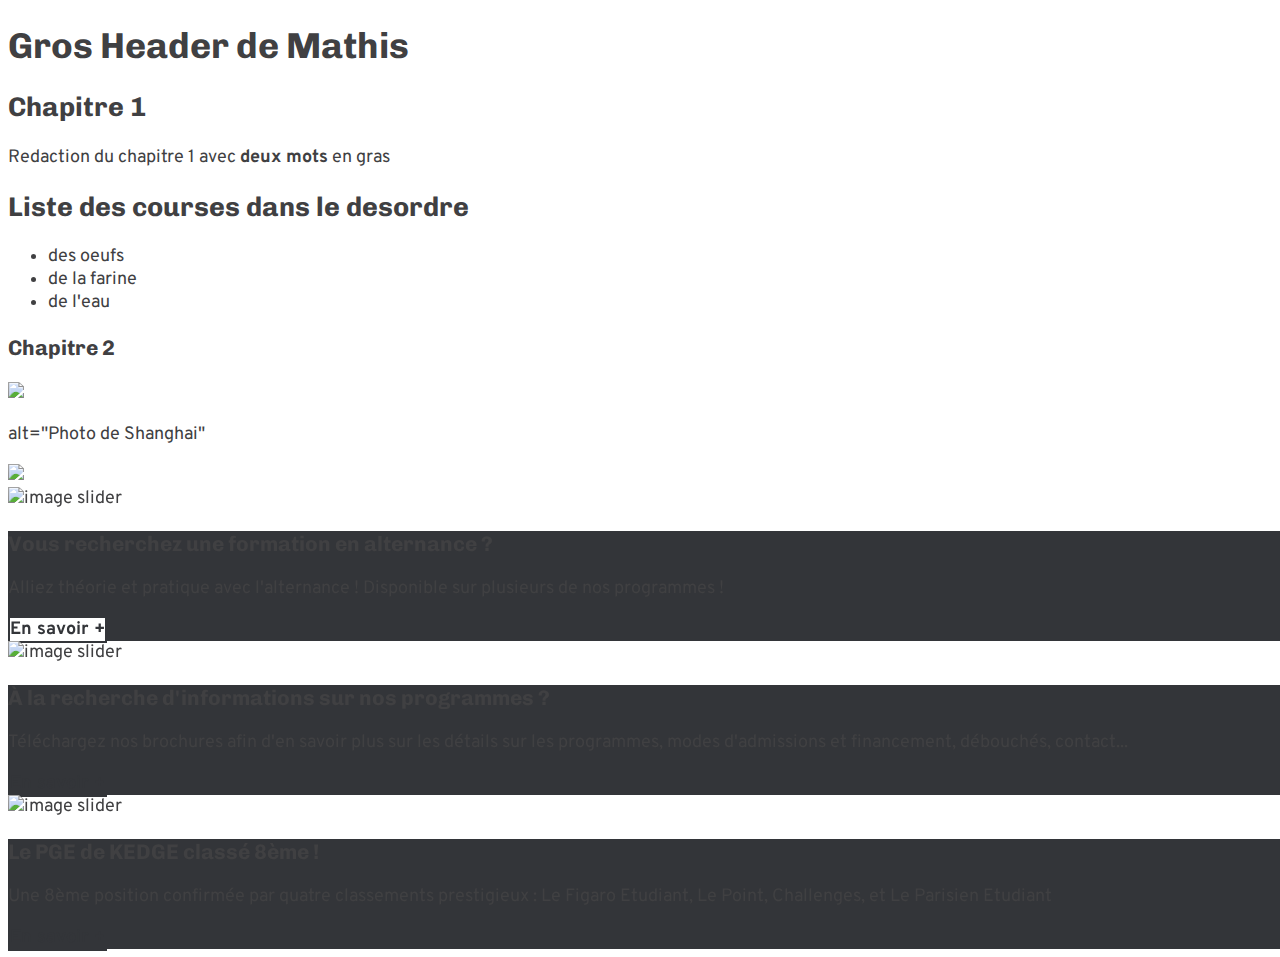
==== index.html @ 0792c965 "Add files via upload" ====
<!DOCTYPE html>
<html lang="en">
<head>
  <meta charset="UTF-8">
  <title>Le Wagon de Mathis </title>

  <!-- Change these Google fonts with your own choice -->
  <link href="https://fonts.googleapis.com/css?family=Chivo:700|Overpass:400,700&display=swap" rel="stylesheet">

  <link rel="stylesheet" href="style.css">
</head > 
<h1>Gros Header de Mathis</h1>
<h2>Chapitre 1</h2>
<p>Redaction du chapitre 1 avec <strong>deux mots</strong> en gras</p>


<h2>Liste des courses dans le desordre</h2>
<ul>
  <li>des oeufs</li>
  <li>de la farine</li>
  <li>de l'eau</li>
</ul>


<h3>Chapitre 2</h3>
<img src="/Users/mathis/Documents/Studies/Kedge/Courses/Coding/landing-page-master/images/shanghai.jpg"> 
<p>alt="Photo de Shanghai"</p>

<img src="images/london.png">

</head>  <div class="slick-track" style="opacity: 1; width: 3888px; transform: translate3d(0px, 0px, 0px);"><div class="slick-slide slick-current slick-active" data-slick-index="0" role="group" aria-label="slide 1" style="width: 1296px;"><div><div class="slider_item" style="width: 100%; display: inline-block;">
                                                                        
            
                          
                          
                            <div class="slider_image col-xs-12 col-md-7">
                    <img src="https://media.kedge.edu/var/kedge/storage/images/6/3/1/9/2469136-3-fre-FR/a82260b45388-alternance-min.jpg?202402081634" loading="lazy" alt="image slider" width="670" height="295">
                </div>
            
              <div class="slider_content block-link col-xs-12 col-md-5 " style="background-color: #333539">
                  <h3 class="slider_content_title">Vous recherchez une formation en alternance ?</h3>

                  <p class="slider_content_description">Alliez théorie et pratique avec l'alternance ! Disponible sur plusieurs de nos programmes !</p>

                                        <a href="https://etudiant.kedge.edu/programmes?rythme%5B%5D=Alternance" target="_self" class="btn slider_content_btn" style="color: rgb(51, 53, 57); border: 2px solid rgb(51, 53, 57); background: rgb(255, 255, 255);" onmouseover="this.style.background='#333539'" onmouseout="this.style.background='#FFF'">
                          En savoir +
                      </a>
                                </div>
          </div></div></div><div class="slick-slide" data-slick-index="1" role="group" aria-label="slide 2" aria-hidden="true" style="width: 1296px;"><div><div class="slider_item" style="width: 100%; display: inline-block;">
                                                                        
            
                          
                          
                            <div class="slider_image col-xs-12 col-md-7">
                    <img src="https://media.kedge.edu/var/kedge/storage/images/8/6/6/4/2514668-3-fre-FR/homm-min.jpg?202402081634" loading="lazy" alt="image slider" width="670" height="295">
                </div>
            
              <div class="slider_content block-link col-xs-12 col-md-5 " style="background-color: #333539">
                  <h3 class="slider_content_title">À la recherche d'informations sur nos programmes ?</h3>

                  <p class="slider_content_description">Téléchargez nos brochures afin d'en savoir plus sur les détails sur les programmes, modes d'admissions et financement, débouchés, contact...</p>

                                        <a href="https://kedge.edu/demande-de-brochure" target="_self" class="btn slider_content_btn" style="color: #333539; border: 2px solid #333539" onmouseover="this.style.background='#333539'" onmouseout="this.style.background='#FFF'" tabindex="-1">
                          En savoir +
                      </a>
                                </div>
          </div></div></div><div class="slick-slide" data-slick-index="2" role="group" aria-label="slide 3" aria-hidden="true" style="width: 1296px;"><div><div class="slider_item" style="width: 100%; display: inline-block;">
                                                                        
                                      
            
                            <div class="slider_image col-xs-12 col-md-7">
                    <img src="https://media.kedge.edu/var/kedge/storage/images/9/4/9/7/2507949-5-fre-FR/pgr.jpg?202402081634" loading="lazy" alt="image slider" width="670" height="295">
                </div>
            
              <div class="slider_content block-link col-xs-12 col-md-5 " style="background-color: #333539">
                  <h3 class="slider_content_title">Le PGE de KEDGE classé 8ème !</h3>

                  <p class="slider_content_description">Une 8ème position confirmée par quatre classements prestigieux : Le Figaro Etudiant, Le Point, Challenges, et Le Parisien Etudiant</p>

                                        <a href="https://etudiant.kedge.edu/actualites-etudiant/pge-un-choix-d-excellence-confirme-par-8eme-place-dans-quatre-classements" target="_self" class="btn slider_content_btn" style="color: #333539; border: 2px solid #333539" onmouseover="this.style.background='#333539'" onmouseout="this.style.background='#FFF'" tabindex="-1">
                          En savoir +
                      </a>
                                </div>
          </div></div></div></div>
<body>
  <!-- Banner sectin -->

  <!-- Cards section -->

  <!-- Footer section -->
</body>
</html>
---- style.css ----
/* style.css */
body {
  font-family: Overpass;
  color: #404042;
  font-size: 18px;
}

h1, h2, h3 {
  font-family: Chivo;
}

a {
  color: #1A48E3;
  font-weight: bold;
  text-decoration: none;
  transition: .3s;
}

a:hover {
  color: #850cad;
}
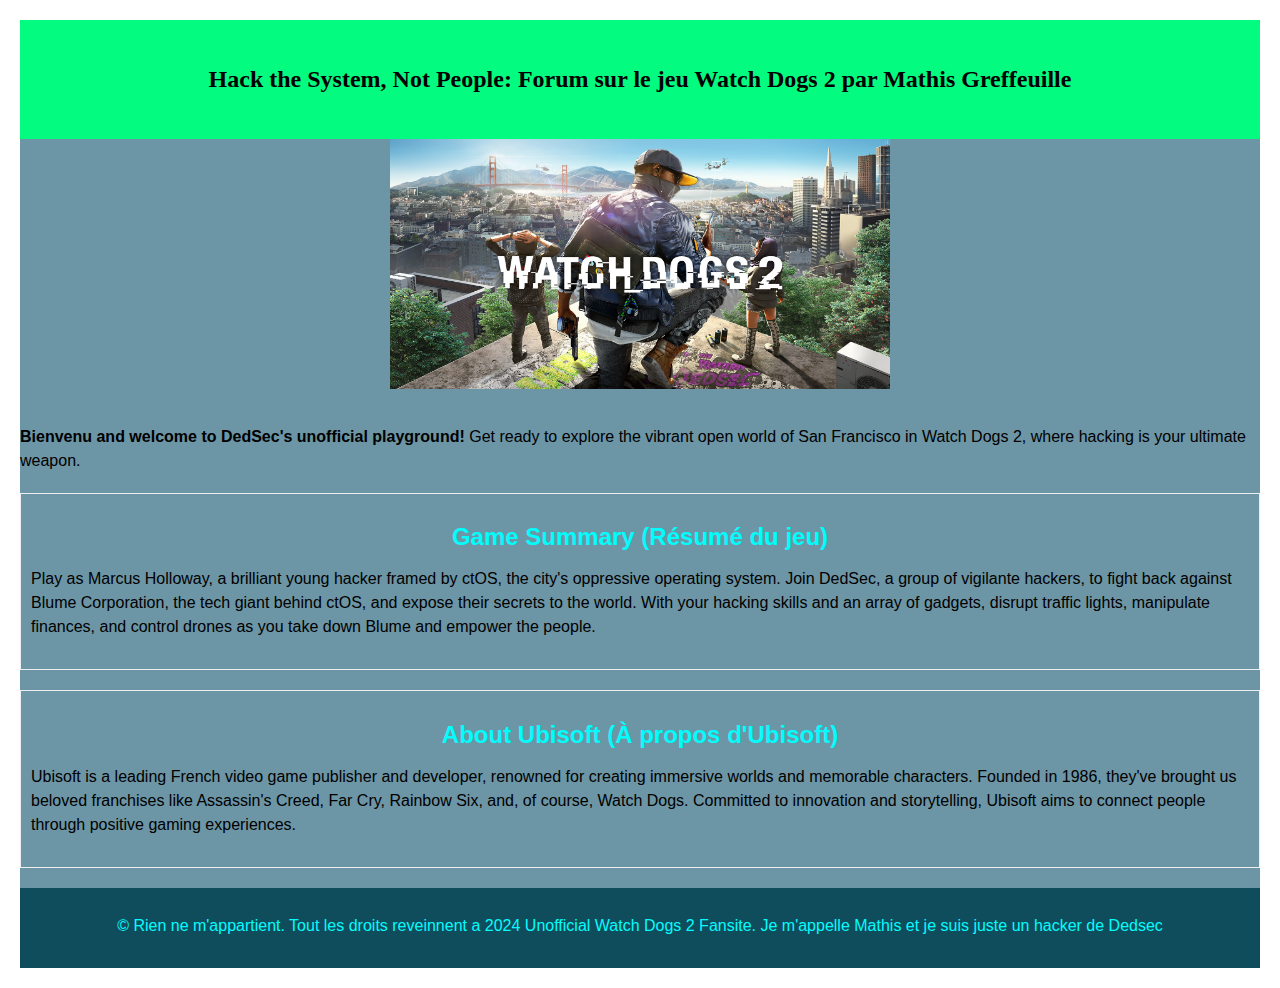
==== commit 50fddd31: "Add files via upload" ====
--- a/index.html
+++ b/index.html
@@ -1,92 +1,79 @@
 <!DOCTYPE html>
 <html lang="en">
 <head>
-  <meta charset="UTF-8">
-  <title>Le Wagon de Mathis </title>
+    <meta charset="UTF-8">
+    <meta name="viewport" content="width=device-width, initial-scale=1.0">
+    <title>Watch Dogs 2: Hack the world (le monde) (Ethically!)</title>
+    <style>
+        body {
+            font-family: sans-serif;
+            margin: 0;
+            padding: 20px;
+            background-color: #<?php echo dechex(rand(0x000000, 0xFFFFFF)); ?>;
+        }
 
-  <!-- Change these Google fonts with your own choice -->
-  <link href="https://fonts.googleapis.com/css?family=Chivo:700|Overpass:400,700&display=swap" rel="stylesheet">
+        header {
+            text-align: center;
+            padding: 30px;
+            font-size: 2em;
+            color: color: #ff0000;;
+            background-color: #03fc7f;
+      h1 { font-family: Copperplate, "Copperplate Gothic Light", fantasy; font-size: 24px; font-style: normal; font-variant: normal; font-weight: 700; line-height: 26.4px; } h3 { font-family: Copperplate, "Copperplate Gothic Light", fantasy; font-size: 14px; font-style: normal; font-variant: normal; font-weight: 700; line-height: 15.4px; } p { font-family: Copperplate, "Copperplate Gothic Light", fantasy; font-size: 14px; font-style: normal; font-variant: normal; font-weight: 400; line-height: 20px; } blockquote { font-family: Copperplate, "Copperplate Gothic Light", fantasy; font-size: 21px; font-style: normal; font-variant: normal; font-weight: 400; line-height: 30px; } pre { font-family: Copperplate, "Copperplate Gothic Light", fantasy; font-size: 13px; font-style: normal; font-variant: normal; font-weight: 400; line-height: 18.57143px; }
+        }
 
-  <link rel="stylesheet" href="style.css">
-</head > 
-<h1>Gros Header de Mathis</h1>
-<h2>Chapitre 1</h2>
-<p>Redaction du chapitre 1 avec <strong>deux mots</strong> en gras</p>
+        main {
+            display: flex;
+            flex-direction: column;
+            align-items: center;
+            background-color: #6c95a6
+        }
 
+        img {
+            margin-bottom: 20px;
+        }
 
-<h2>Liste des courses dans le desordre</h2>
-<ul>
-  <li>des oeufs</li>
-  <li>de la farine</li>
-  <li>de l'eau</li>
-</ul>
+        p {
+            line-height: 1.5;
+            margin-bottom: 20px;
+        }
 
+        section {
+            border: 1px solid #eee;
+            padding: 10px;
+            margin-bottom: 20px;
+        }
 
-<h3>Chapitre 2</h3>
-<img src="/Users/mathis/Documents/Studies/Kedge/Courses/Coding/landing-page-master/images/shanghai.jpg"> 
-<p>alt="Photo de Shanghai"</p>
+        h2 {
+            text-align: center;
+            margin-bottom: 10px;
+            color: #03fcfc;
+        }
 
-<img src="images/london.png">
-
-</head>  <div class="slick-track" style="opacity: 1; width: 3888px; transform: translate3d(0px, 0px, 0px);"><div class="slick-slide slick-current slick-active" data-slick-index="0" role="group" aria-label="slide 1" style="width: 1296px;"><div><div class="slider_item" style="width: 100%; display: inline-block;">
-                                                                        
-            
-                          
-                          
-                            <div class="slider_image col-xs-12 col-md-7">
-                    <img src="https://media.kedge.edu/var/kedge/storage/images/6/3/1/9/2469136-3-fre-FR/a82260b45388-alternance-min.jpg?202402081634" loading="lazy" alt="image slider" width="670" height="295">
-                </div>
-            
-              <div class="slider_content block-link col-xs-12 col-md-5 " style="background-color: #333539">
-                  <h3 class="slider_content_title">Vous recherchez une formation en alternance ?</h3>
-
-                  <p class="slider_content_description">Alliez théorie et pratique avec l'alternance ! Disponible sur plusieurs de nos programmes !</p>
-
-                                        <a href="https://etudiant.kedge.edu/programmes?rythme%5B%5D=Alternance" target="_self" class="btn slider_content_btn" style="color: rgb(51, 53, 57); border: 2px solid rgb(51, 53, 57); background: rgb(255, 255, 255);" onmouseover="this.style.background='#333539'" onmouseout="this.style.background='#FFF'">
-                          En savoir +
-                      </a>
-                                </div>
-          </div></div></div><div class="slick-slide" data-slick-index="1" role="group" aria-label="slide 2" aria-hidden="true" style="width: 1296px;"><div><div class="slider_item" style="width: 100%; display: inline-block;">
-                                                                        
-            
-                          
-                          
-                            <div class="slider_image col-xs-12 col-md-7">
-                    <img src="https://media.kedge.edu/var/kedge/storage/images/8/6/6/4/2514668-3-fre-FR/homm-min.jpg?202402081634" loading="lazy" alt="image slider" width="670" height="295">
-                </div>
-            
-              <div class="slider_content block-link col-xs-12 col-md-5 " style="background-color: #333539">
-                  <h3 class="slider_content_title">À la recherche d'informations sur nos programmes ?</h3>
-
-                  <p class="slider_content_description">Téléchargez nos brochures afin d'en savoir plus sur les détails sur les programmes, modes d'admissions et financement, débouchés, contact...</p>
-
-                                        <a href="https://kedge.edu/demande-de-brochure" target="_self" class="btn slider_content_btn" style="color: #333539; border: 2px solid #333539" onmouseover="this.style.background='#333539'" onmouseout="this.style.background='#FFF'" tabindex="-1">
-                          En savoir +
-                      </a>
-                                </div>
-          </div></div></div><div class="slick-slide" data-slick-index="2" role="group" aria-label="slide 3" aria-hidden="true" style="width: 1296px;"><div><div class="slider_item" style="width: 100%; display: inline-block;">
-                                                                        
-                                      
-            
-                            <div class="slider_image col-xs-12 col-md-7">
-                    <img src="https://media.kedge.edu/var/kedge/storage/images/9/4/9/7/2507949-5-fre-FR/pgr.jpg?202402081634" loading="lazy" alt="image slider" width="670" height="295">
-                </div>
-            
-              <div class="slider_content block-link col-xs-12 col-md-5 " style="background-color: #333539">
-                  <h3 class="slider_content_title">Le PGE de KEDGE classé 8ème !</h3>
-
-                  <p class="slider_content_description">Une 8ème position confirmée par quatre classements prestigieux : Le Figaro Etudiant, Le Point, Challenges, et Le Parisien Etudiant</p>
-
-                                        <a href="https://etudiant.kedge.edu/actualites-etudiant/pge-un-choix-d-excellence-confirme-par-8eme-place-dans-quatre-classements" target="_self" class="btn slider_content_btn" style="color: #333539; border: 2px solid #333539" onmouseover="this.style.background='#333539'" onmouseout="this.style.background='#FFF'" tabindex="-1">
-                          En savoir +
-                      </a>
-                                </div>
-          </div></div></div></div>
+        footer {
+            text-align: center;
+            padding: 10px;
+            color: #03fcfc;
+             Background: #0f4c5c; 
+        }
+    </style>
+</head>
 <body>
-  <!-- Banner sectin -->
-
-  <!-- Cards section -->
-
-  <!-- Footer section -->
+    <header>
+        <h1>Hack the System, Not People: Forum sur le jeu Watch Dogs 2 par Mathis Greffeuille </h1>
+    </header>
+    <main>
+        <img src="watch-dogs-2-listing-thumb-01-ps4-us-06jun16.png" alt="Watch Dogs 2 Logo" width="500" height="250"> <p><strong>Bienvenu and welcome to DedSec's unofficial playground!</strong> Get ready to explore the vibrant open world of San Francisco in Watch Dogs 2, where hacking is your ultimate weapon.</p>
+        <section id="game-summary">
+            <h2>Game Summary (Résumé du jeu)</h2>
+            <p>Play as Marcus Holloway, a brilliant young hacker framed by ctOS, the city's oppressive operating system. Join DedSec, a group of vigilante hackers, to fight back against Blume Corporation, the tech giant behind ctOS, and expose their secrets to the world. With your hacking skills and an array of gadgets, disrupt traffic lights, manipulate finances, and control drones as you take down Blume and empower the people.</p>
+        </section>
+        <section id="ubisoft-bio">
+            <h2>About Ubisoft (À propos d'Ubisoft)</h2>
+            <p>Ubisoft is a leading French video game publisher and developer, renowned for creating immersive worlds and memorable characters. Founded in 1986, they've brought us beloved franchises like Assassin's Creed, Far Cry, Rainbow Six, and, of course, Watch Dogs. Committed to innovation and storytelling, Ubisoft aims to connect people through positive gaming experiences.</p>
+        </section>
+    </main>
+    <footer>
+        <p>&copy; Rien ne m'appartient. Tout les droits reveinnent a 2024 Unofficial Watch Dogs 2 Fansite. Je m'appelle Mathis et je suis juste un hacker de Dedsec</p>
+    </footer>
 </body>
-</html>
+</html>